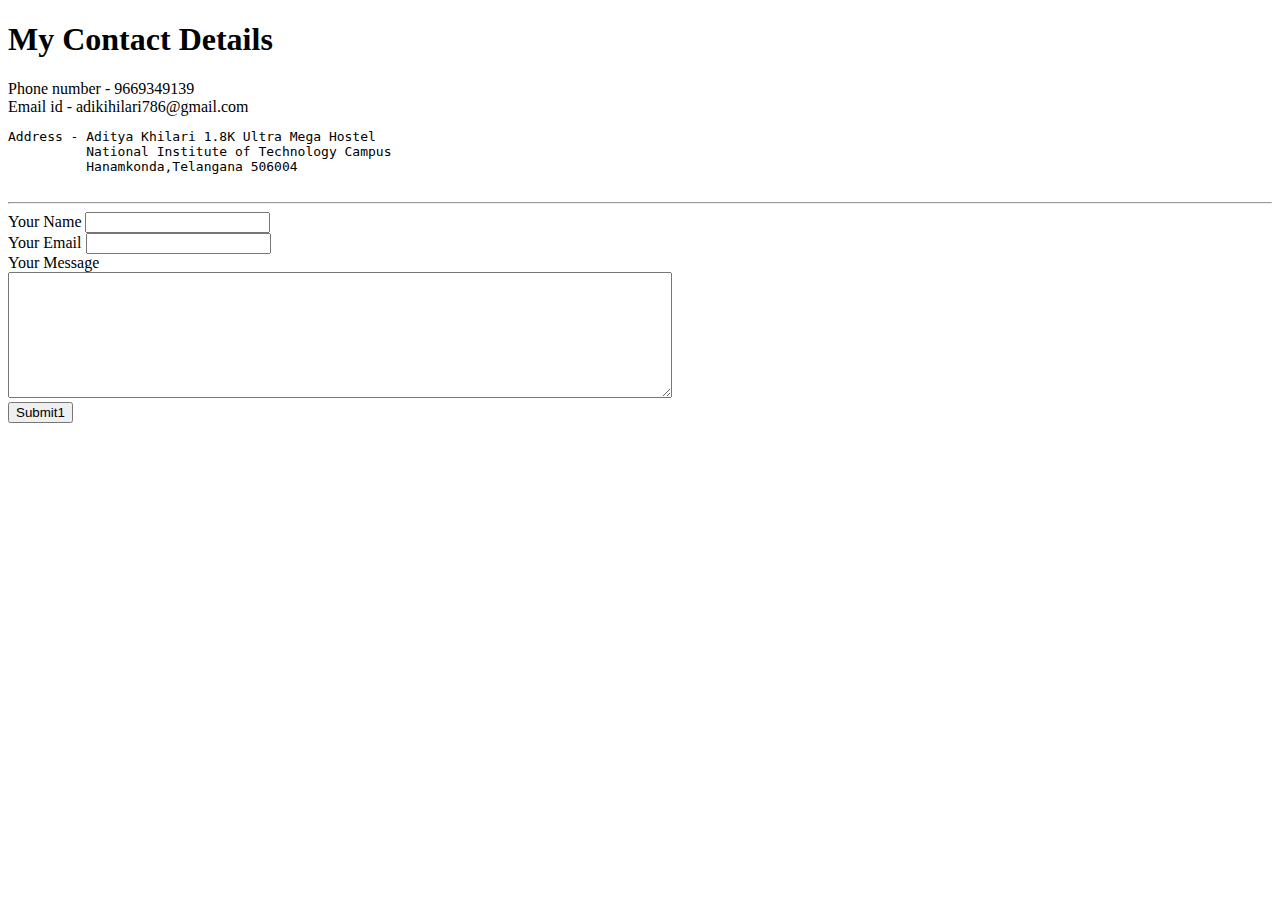
==== contact.html @ de8d12e2 "Add initial cv website files" ====
<!DOCTYPE html>
<html lang="en" dir="ltr">
  <head>
    <meta charset="utf-8">
    <title>contact</title>
  </head>
  <body>
    <h1>My Contact Details</h1>
    Phone number - 9669349139
    <br>
    Email id - adikihilari786@gmail.com
    <br>
    <pre>
Address - Aditya Khilari 1.8K Ultra Mega Hostel
          National Institute of Technology Campus
          Hanamkonda,Telangana 506004
    </pre>
    <hr>
    <form class="" action="mailto:fixablewind@gmail.com" method="post" enctype="text/plain">
      <label for="Your Name">Your Name</label>
      <input type="text" name="Name" value=""><br>
      <label for="Your Email">Your Email</label>
      <input type="email" name="email" value=""><br>
      <label for="Your Message">Your Message</label><br>
      <textarea name="Message" rows="8" cols="80"></textarea><br>
      <input type="submit" name="Submit" value="Submit1"><br>

    </form>

  </body>
</html>
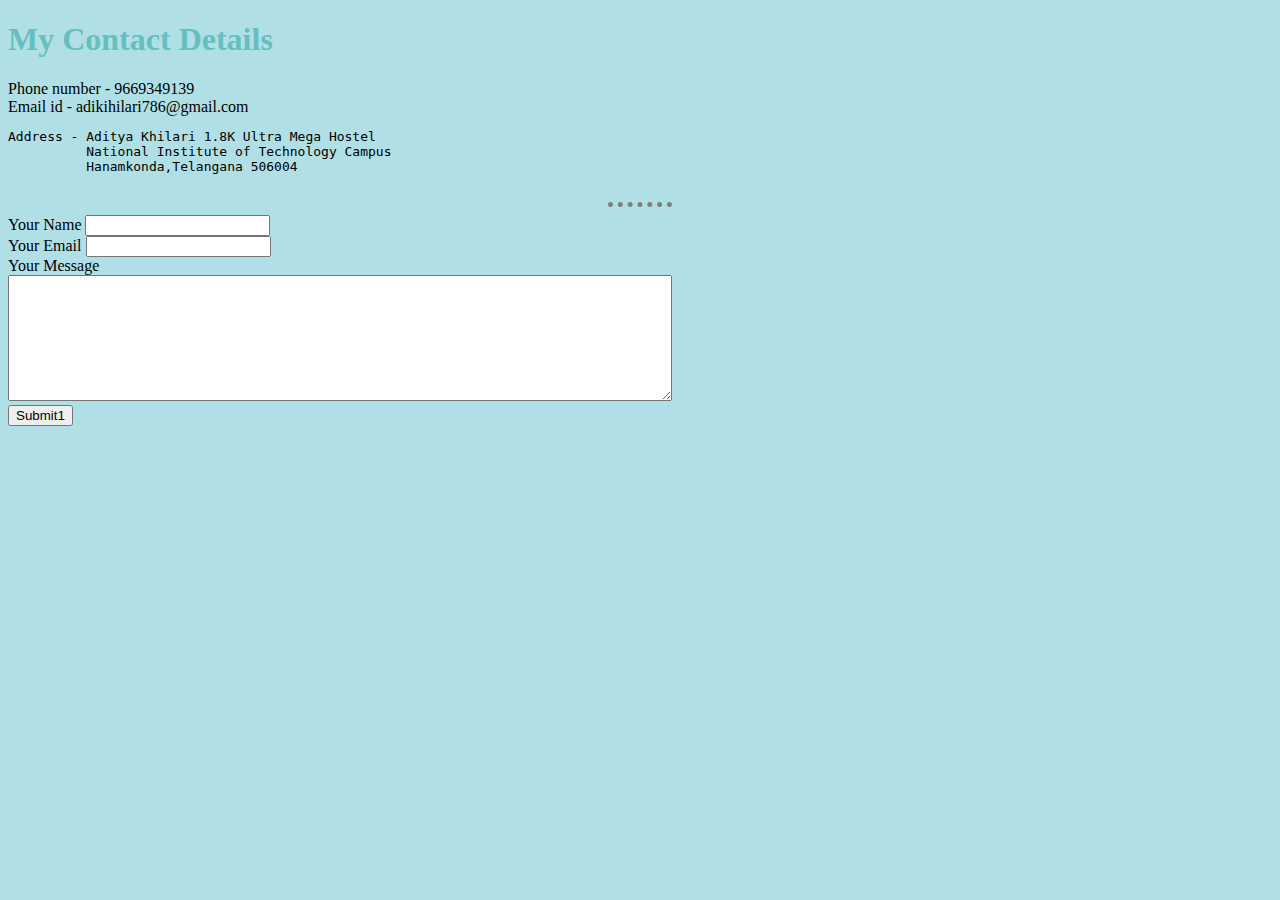
==== commit c2ade2e9: "Update contact.html" ====
--- a/contact.html
+++ b/contact.html
@@ -3,6 +3,7 @@
   <head>
     <meta charset="utf-8">
     <title>contact</title>
+    <link rel="stylesheet" href="styles.css">
   </head>
   <body>
     <h1>My Contact Details</h1>
--- a/styles.css
+++ b/styles.css
@@ -0,0 +1,17 @@
+body{
+  background-color: powderblue;
+}
+h1{
+  color: #66BFBF;
+}
+
+h3{
+  color: #66BFBF;
+}
+hr{
+  border-style:none;
+  border-top-style: dotted;
+  border-color: grey;
+  border-width: 5px;
+  width: 5%;
+}
